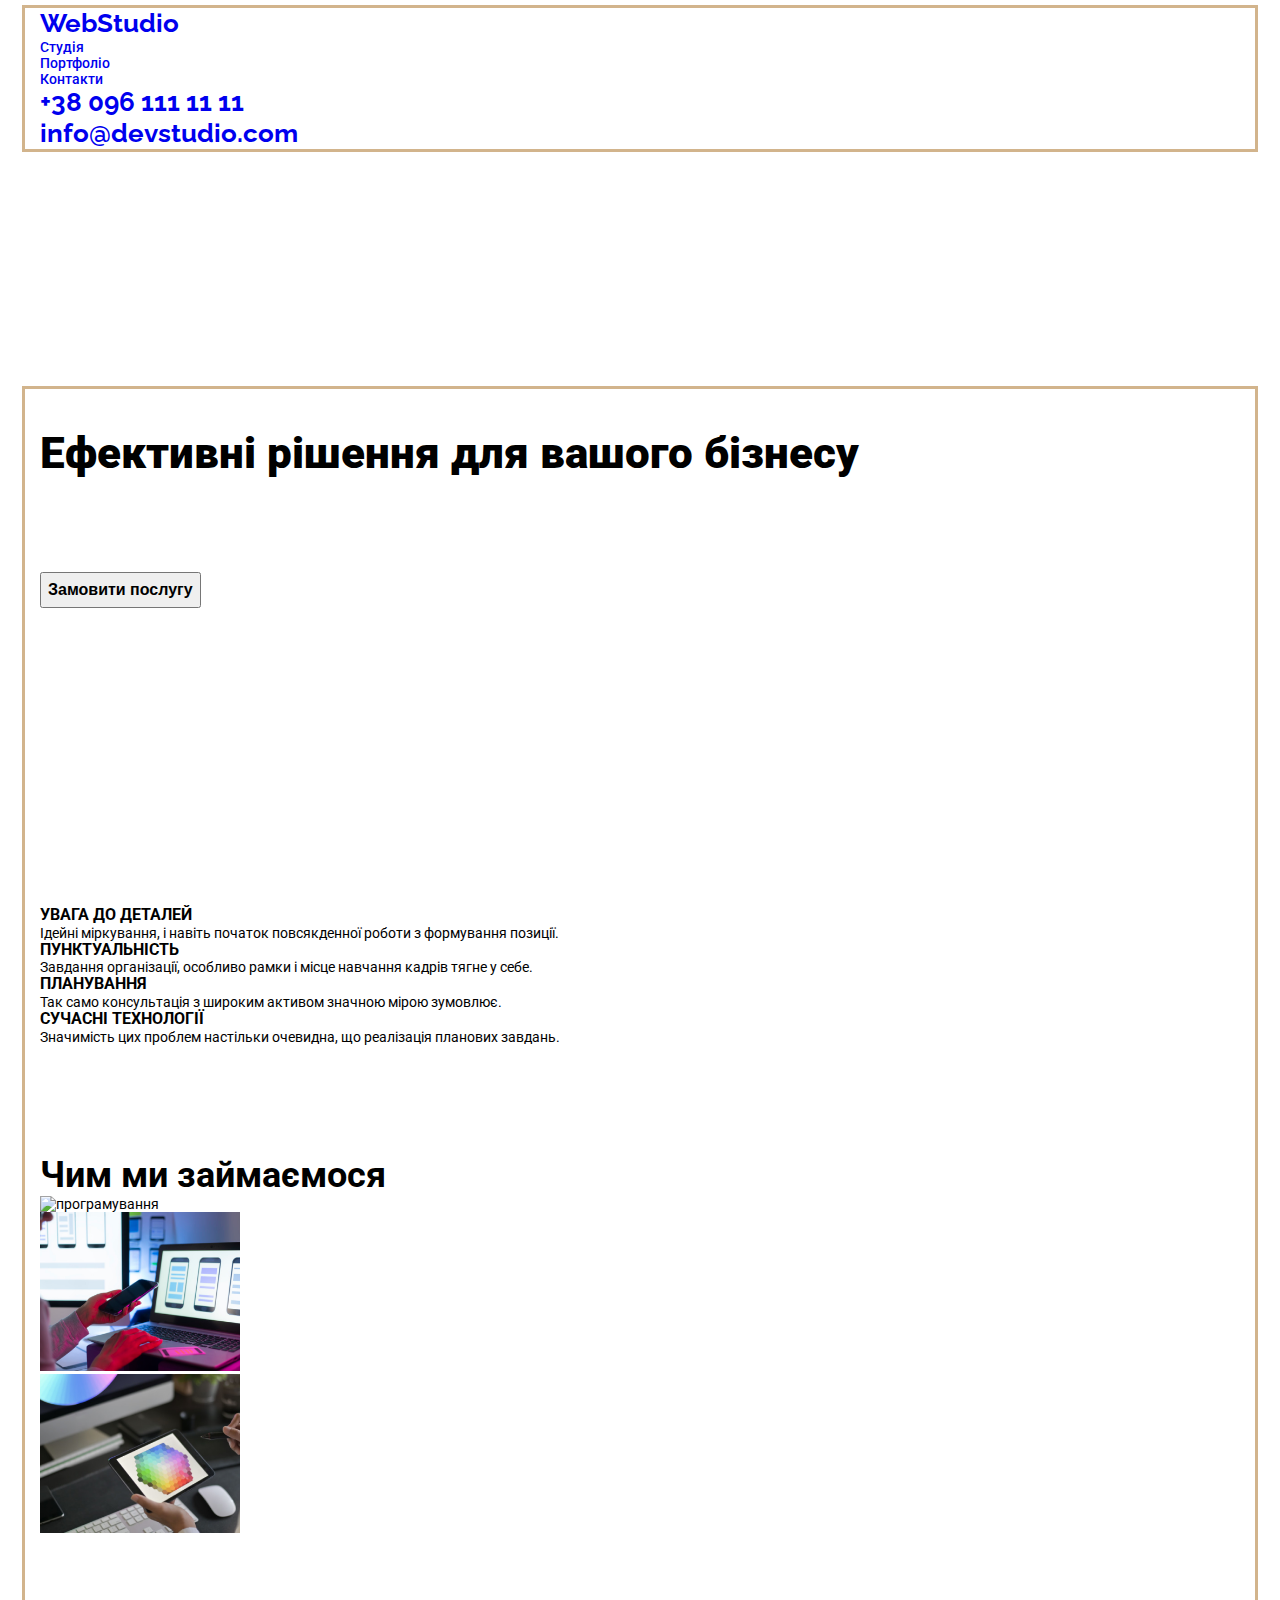
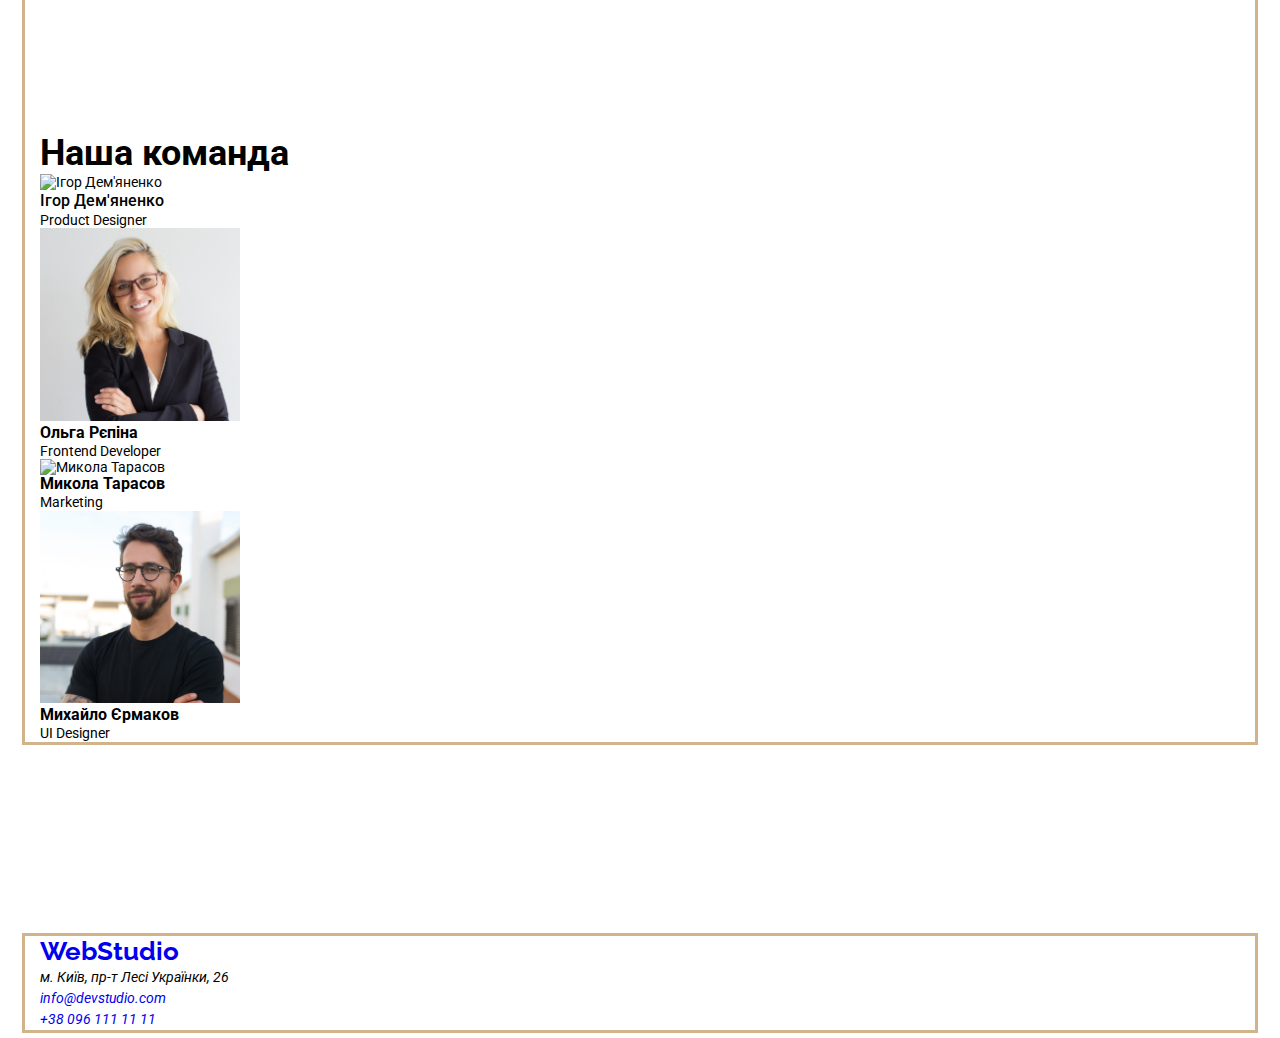
==== index.html @ 7a3d9f61 "Update index.html" ====
<!DOCTYPE html>
<html lang="uk">
  <head>
    <meta charset="UTF-8" />
    <meta name="viewport" content="width=device-width, initial-scale=1.0" />
    <title>ДЗ 12</title>
    <link rel="preconnect" href="https://fonts.googleapis.com" />
    <link rel="preconnect" href="https://fonts.gstatic.com" crossorigin />
    <link
      href="https://fonts.googleapis.com/css2?family=Raleway:ital,wght@0,700;1,700&family=Roboto:wght@400;500;700;900&display=swap"
      rel="stylesheet" />
      <link rel="stylesheet" href="./css/normalize.css">
      <link rel="stylesheet" href="./css/style.css">
  </head>
  <body>
    <header class="header">
      <div class="container">
      <nav class="header-navigation">
        <a class="header-logo" href="./portfolio.html">WebStudio</a>
        <ul class="header-nav-list">
          <li class="header-nav-item"><a class="header-nav-link" href="./index.html">Студія</a></li>
          <li class="header-nav-item"><a class="header-nav-link" href="./portfolio.html">Портфоліо</a></li>
          <li class="header-nav-item"><a class="header-nav-link" href="./portfolio.html">Контакти</li>
        </ul>
      </nav>
      <ul class="header-contact-list">
        <li class="header-contact-item">
          <a class="header-contact-link" href="tel:+380961111111">+38 096 111 11 11</a>
        </li>
        <li class="header-contact-item">
          <a class="header-contact-link" href="mailto:info@devstudio.com">info@devstudio.com</a>
        </li>
      </ul>
      </div>
    </header>
    <main class="main">
      <div class="container">
      <section class="hero">
        <h2 class="hero-title">Ефективні рішення для вашого бізнесу</h2>
        <button class="hero-button" type="button">Замовити послугу</button>
      </section>
      <section class="advantages">
      <ul class="advantages-list">
        <li class="advantages-item">
          <h3 class="advantages-headline">УВАГА ДО ДЕТАЛЕЙ</h3>
          <p class="advantages-text">
            Ідейні міркування, і навіть початок повсякденної роботи з формування
            позиції.
          </p>
        </li>
        <li class="advantages-item">
          <h3 class="advantages-headline">ПУНКТУАЛЬНІСТЬ</h3>
          <p class="advantages-text">
            Завдання організації, особливо рамки і місце навчання кадрів тягне у
            себе.
          </p>
        </li>
        <li class="advantages-item">
          <h3 class="advantages-headline">ПЛАНУВАННЯ</h3>
          <p class="advantages-text">
            Так само консультація з широким активом значною мірою зумовлює.
          </p>
        </li>
        <li class="advantages-item">
          <h3 class="advantages-headline">СУЧАСНІ ТЕХНОЛОГІЇ</h3>
          <p class="advantages-text">
            Значимість цих проблем настільки очевидна, що реалізація планових
            завдань.
          </p>
        </li>
      </ul>
      </section>
      <section class="examples">
        <h2 class="examples-headline">Чим ми займаємося</h2>
        <ul class="examples-list">
          <li class="examples-item">
            <img
              src="./img/img1.png"
              alt="програмування"
              class="examples-img"
              width="200" />
          </li>
          <li class="examples-item">
            <img
              src="./img/img2.png"
              alt="дизайн"
              class="examples-img"
              width="200" />
          </li>
          <li class="examples-item">
            <img
              src="./img/img3.png"
              alt="огляд"
              class="examples-img"
              width="200" />
          </li>
        </ul>
      </section>
      <section class="team">
        <h2 class="team-headline">
          <span class="team-headline-title">Наша команда</span>
        </h2>
        <ul class="team-list">
          <li class="team-item">
            <figure class="team-examples">
              <img
                src="./img/img4.png"
                alt="Ігор Дем'яненко"
                class="team-img"
                width="200" />
              <figcaption class="team-signature">
                <h3 class="team-headline-two">Ігор Дем'яненко</h3>
                <p class="team-text">Product Designer</p>
              </figcaption>
            </figure>
          </li>
          <li class="team-item">
            <figure class="team-examples">
              <img
                src="./img/img5.png"
                alt="Ольга Рєпіна"
                class="team-img"
                width="200" />
              <figcaption class="team-signature">
                <h3 class="team-headline">Ольга Рєпіна</h3>
                <p class="team-text">Frontend Developer</p>
              </figcaption>
            </figure>
          </li>
          <li class="team-item">
            <figure class="team-examples">
              <img
                src="./img/img6.png"
                alt="Микола Тарасов"
                class="team-img"
                width="200" />
              <figcaption class="team-signature">
                <h3 class="team-headline">Микола Тарасов</h3>
                <p class="team-text">Marketing</p>
              </figcaption>
            </figure>
          </li>
          <li class="team-item">
            <figure class="team-examples">
              <img
                src="./img/img7.png"
                alt="Михайло Єрмаков"
                class="team-img"
                width="200" />
              <figcaption class="team-signature">
                <h3 class="team-headline">Михайло Єрмаков</h3>
                <p class="team-text">UI Designer</p>
              </figcaption>
            </figure>
          </li>
        </ul>
      </section>
      </div>
    </main>
    <footer class="footer">
      <div class="container">
      <a class="footer-link" href="./portfolio.html">WebStudio</a>
      <address class="footer-adress">
        <ul class="footer-list">
          <li class="footer-item"><p class="footer-item-text">м. Київ, пр-т Лесі Українки, 26</p></li>
          <li class="footer-item-text">
            <a href="mailto:info@devstudio.com">info@devstudio.com</a>
          </li>
          <li class="footer-item-text">
            <a href="tel:+380961111111">+38 096 111 11 11</a>
          </li>
        </ul>
      </address>
      </div>
    </footer>
  </body>
</html>
---- css/style.css ----
:root {
  --main-color: #212121;
  --second-color: #2196f3;

  --third-color: #757575;

  --fourth-color: #ffffff;

  --fifth-color: #000000;
}
.container {
  width: 1230px;
  height: 100%;
  padding-left: 15px;
  padding-right: 15px;
  margin-left: auto;
  margin-right: auto;
  outline: 3px solid tan;
}

body {
  font-family: "Roboto", sans-serif;
  font-weight: 400;
  font-size: 14px;
  line-height: calc(16 / 14);
}
.header-logo {
  font-family: "Raleway";
  font-weight: 700;
  font-size: 26px;
  line-height: calc(31 / 26);
}
.header-nav-link {
  font-weight: 500;
  line-height: calc(16 / 14);
}
.header-contact-link {
  font-weight: 500;
  font-size: 14px;
  line-height: calc(16 / 14);
}
.hero-title {
  font-weight: 900;
  font-size: 44px;
  line-height: calc(129 / 44);
}
.hero-button {
  font-weight: 700;
  font-size: 16px;
  line-height: calc(30 / 16);
}
.advantages-headline {
  font-weight: 700;
}
.examples-headline {
  font-weight: 700;
  font-size: 36px;
  line-height: calc(42 / 36);
}
.team-headline-title {
  font-weight: 700;
  font-size: 36px;
  line-height: calc(42 / 36);
}
.team-headline-two {
  font-weight: 500;
  line-height: calc(19 / 14);
}
.team-text {
  line-height: calc(19 / 16);
}
.footer-link {
  font-family: "Raleway";
  font-weight: 700;
  font-size: 26px;
  line-height: calc(31 / 26);
}
.footer-item-text {
  line-height: calc(21 / 14);
}
.header-contact-link {
  font-family: "Raleway";
  font-weight: 700;
  font-size: 26px;
  line-height: calc(31 / 26);
}
.header-contact-item {
  font-weight: 500;
  line-height: calc(16 / 14);
}
.header-item {
  font-weight: 500;
  font-size: 14px;
  line-height: calc(16 / 14);
}
.portfolio-filter-button {
  font-weight: 500;
  font-size: 16px;
  line-height: calc(26 / 16);
}
.portfolio-headline {
  font-weight: 700;
  font-size: 18px;
  line-height: calc(36 / 18);
}
.portfolio-text {
  line-height: calc(30 / 14);
}
.footer-link {
  font-family: "Raleway";
  font-weight: 700;
  font-size: 26px;
  line-height: calc(31 / 26);
}
.footer-item {
  line-height: calc(21 / 14);
}
.hero-title {
  margin-top: 240px;
}
.hero-button {
  margin-top: 54px;
}
.advantages-list {
  margin-top: 298px;
}
.examples {
  margin-top: 109px;
}
.team {
  margin-top: 196px;
}
.footer {
  margin-top: 194px;
}
.container-two {
  width: 1230px;
  height: 100%;
  padding-left: 15px;
  padding-right: 15px;
  margin-left: auto;
  margin-right: auto;
  outline: 3px solid slategrey;
}
.portfolio-filter-list {
  margin-top: 196px;
}
.portfolio-list {
  margin-top: 50px;
}
.footer-two {
  margin-top: 187px;
}
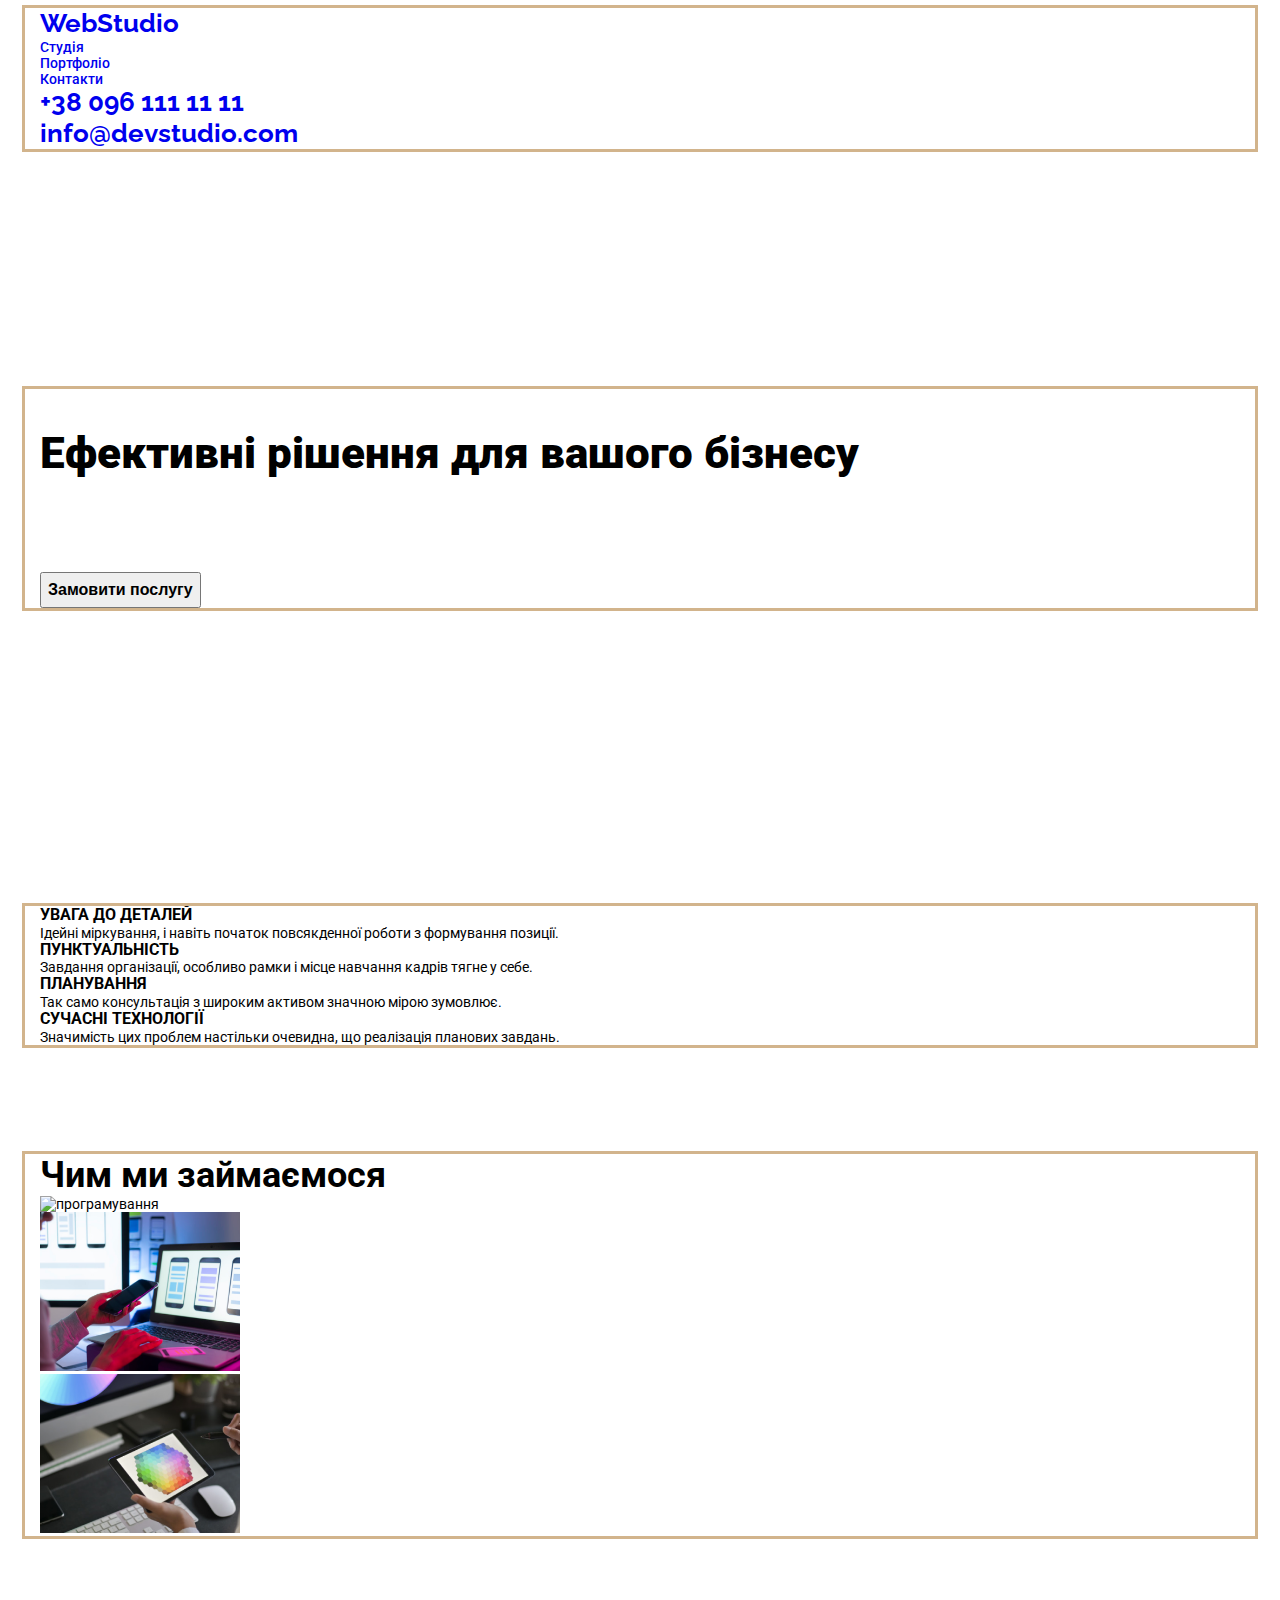
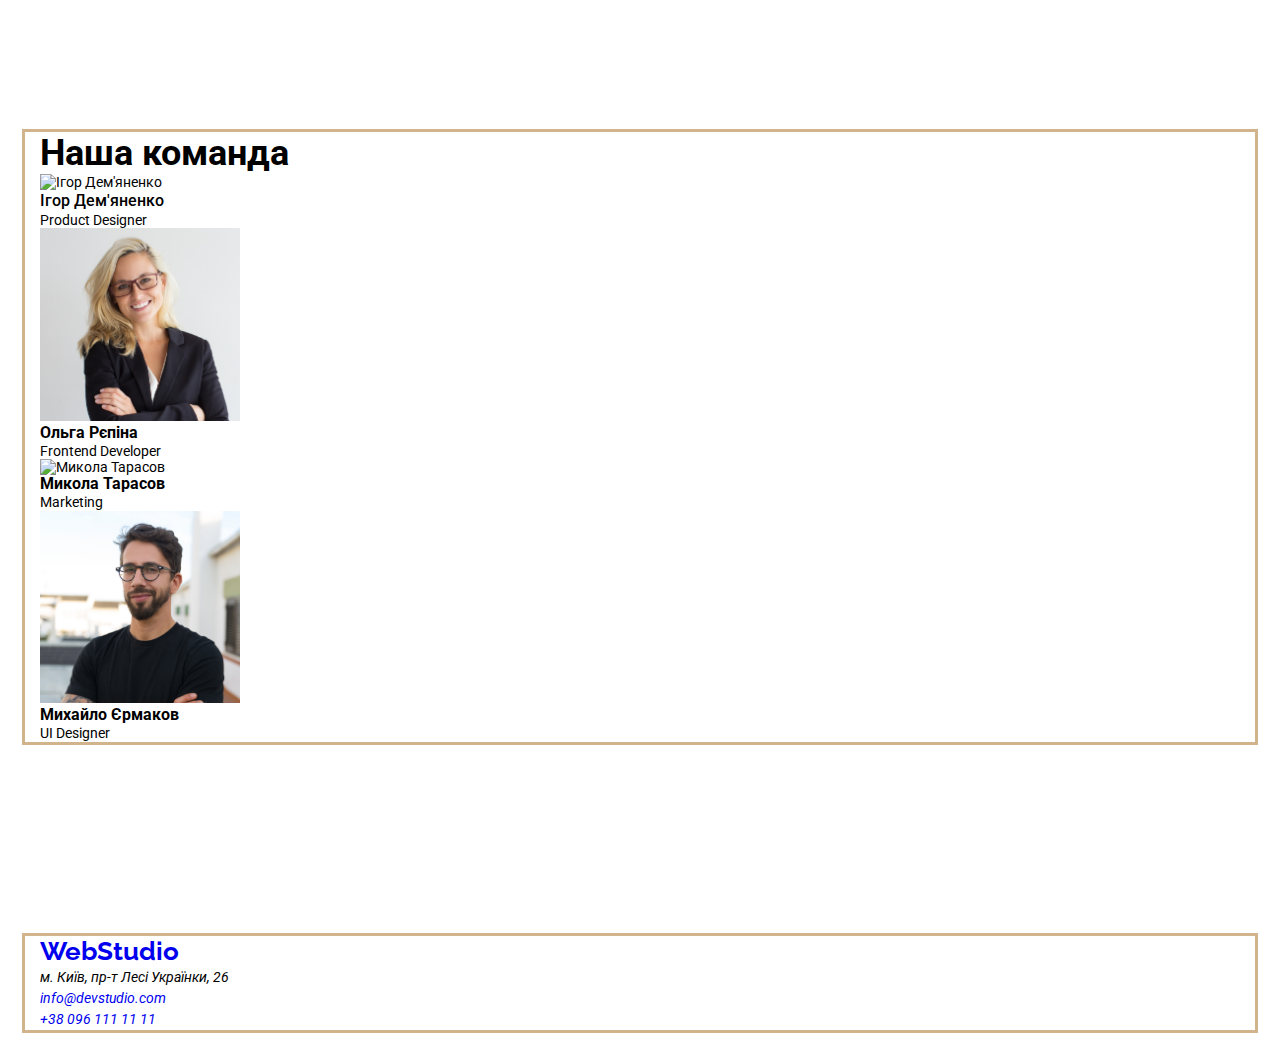
==== commit 6c71e96a: "Update index.html" ====
--- a/index.html
+++ b/index.html
@@ -34,12 +34,14 @@
       </div>
     </header>
     <main class="main">
-      <div class="container">
       <section class="hero">
+        <div class="container">
         <h2 class="hero-title">Ефективні рішення для вашого бізнесу</h2>
         <button class="hero-button" type="button">Замовити послугу</button>
+        </div>
       </section>
       <section class="advantages">
+        <div class="container">
       <ul class="advantages-list">
         <li class="advantages-item">
           <h3 class="advantages-headline">УВАГА ДО ДЕТАЛЕЙ</h3>
@@ -69,8 +71,10 @@
           </p>
         </li>
       </ul>
+        </div>
       </section>
       <section class="examples">
+        <div class="container">
         <h2 class="examples-headline">Чим ми займаємося</h2>
         <ul class="examples-list">
           <li class="examples-item">
@@ -95,8 +99,10 @@
               width="200" />
           </li>
         </ul>
+        </div>
       </section>
       <section class="team">
+        <div class="container">
         <h2 class="team-headline">
           <span class="team-headline-title">Наша команда</span>
         </h2>
@@ -154,8 +160,8 @@
             </figure>
           </li>
         </ul>
+        </div>
       </section>
-      </div>
     </main>
     <footer class="footer">
       <div class="container">
